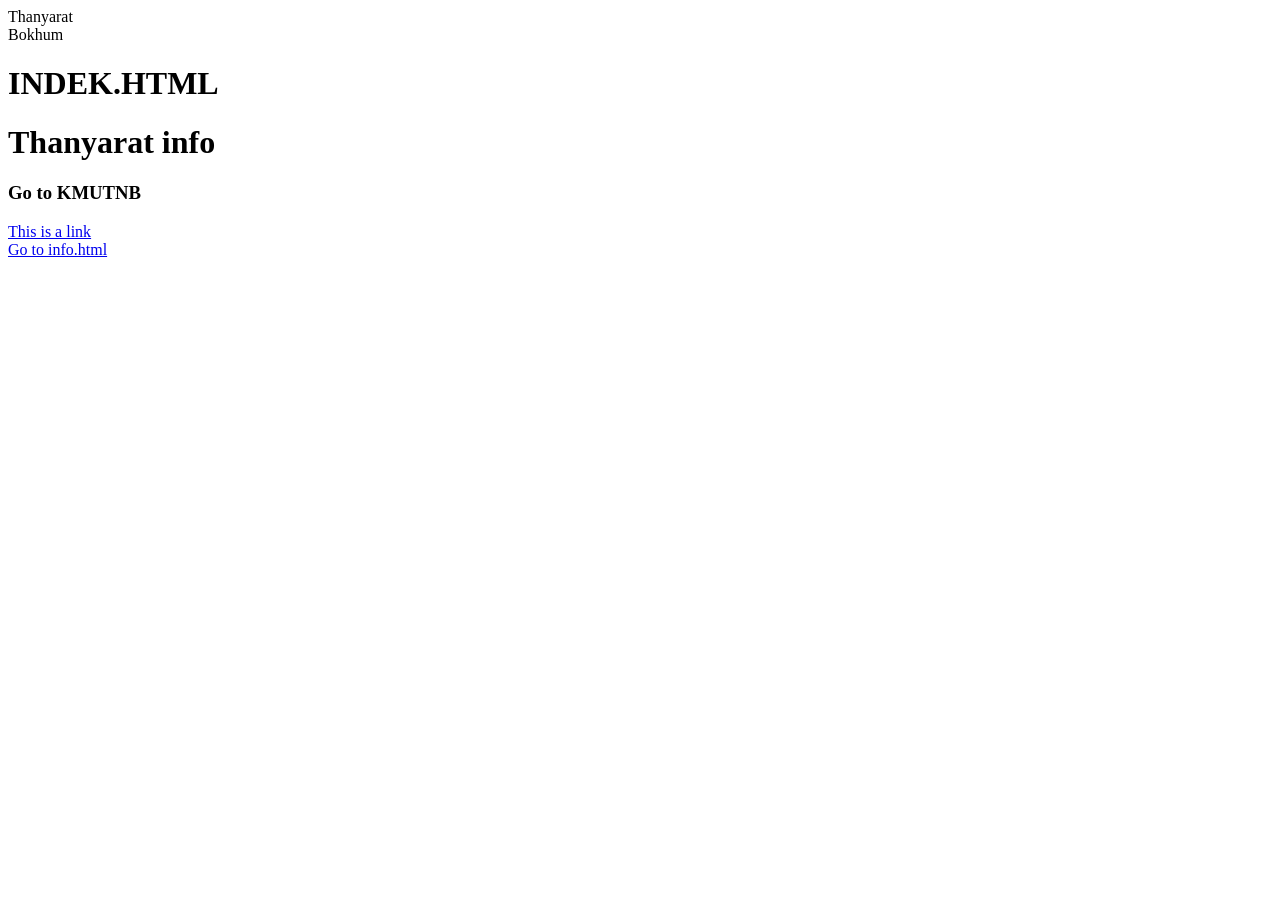
==== index.html @ fad73563 "1" ====
<!DOCTYPE html>
<html lang="en">
<head>
    <title>Fah</title>
</head>
<body>
    Thanyarat   <br>
     Bokhum      <br>
    <h1>INDEK.HTML</h1>
    <h1>Thanyarat info</h1>
    <h3>Go to KMUTNB</h3>
    <a href="https://www.w3schools.com">This is a link</a>
    <br>
    <a href="info.html">Go to info.html</a>
</body>
</html>
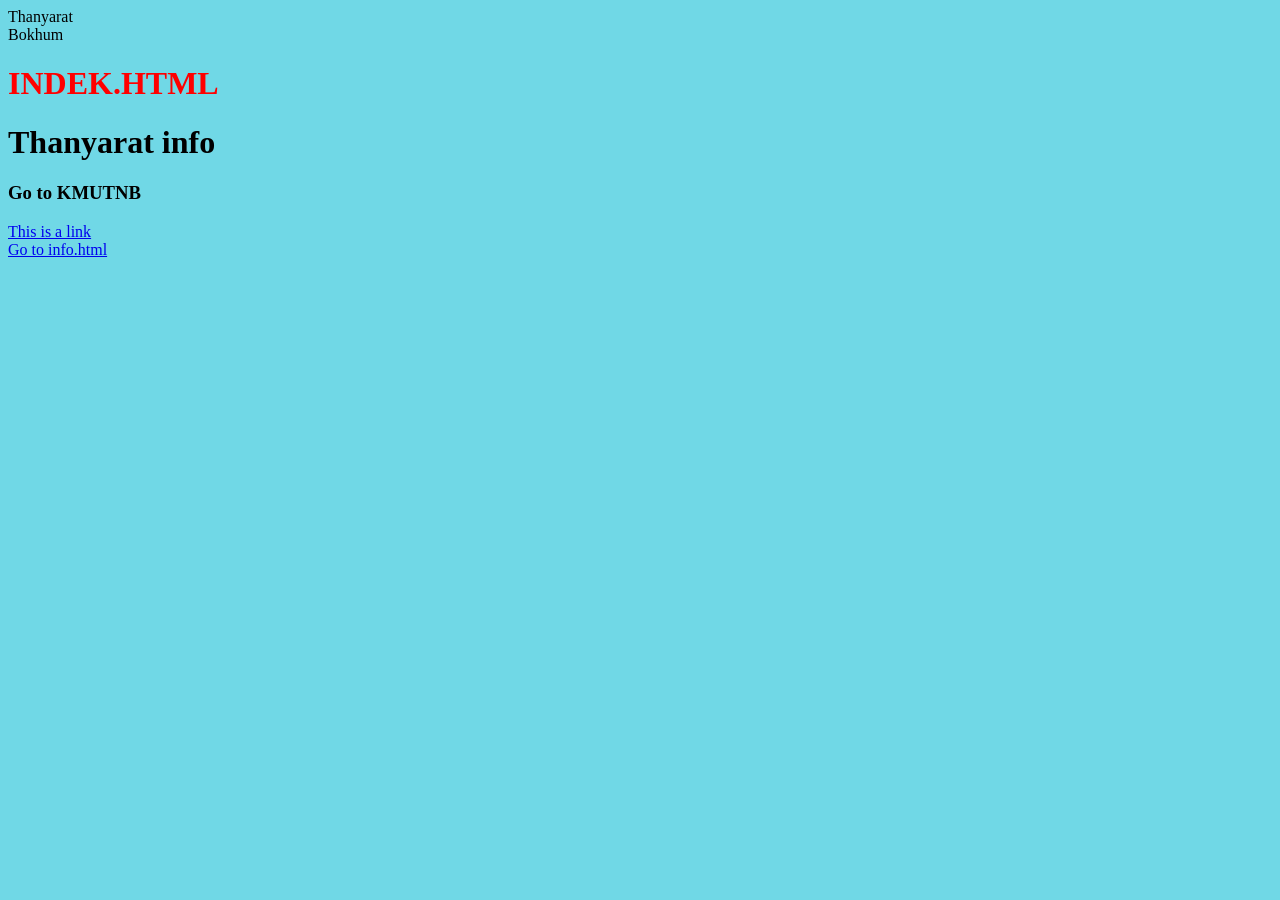
==== commit 8588e4ad: "hmtl" ====
--- a/index.html
+++ b/index.html
@@ -3,10 +3,10 @@
 <head>
     <title>Fah</title>
 </head>
-<body>
+<body style="background-color:rgb(112, 216, 230);">
     Thanyarat   <br>
      Bokhum      <br>
-    <h1>INDEK.HTML</h1>
+    <h1 style="color:red;" >INDEK.HTML</h1>
     <h1>Thanyarat info</h1>
     <h3>Go to KMUTNB</h3>
     <a href="https://www.w3schools.com">This is a link</a>
